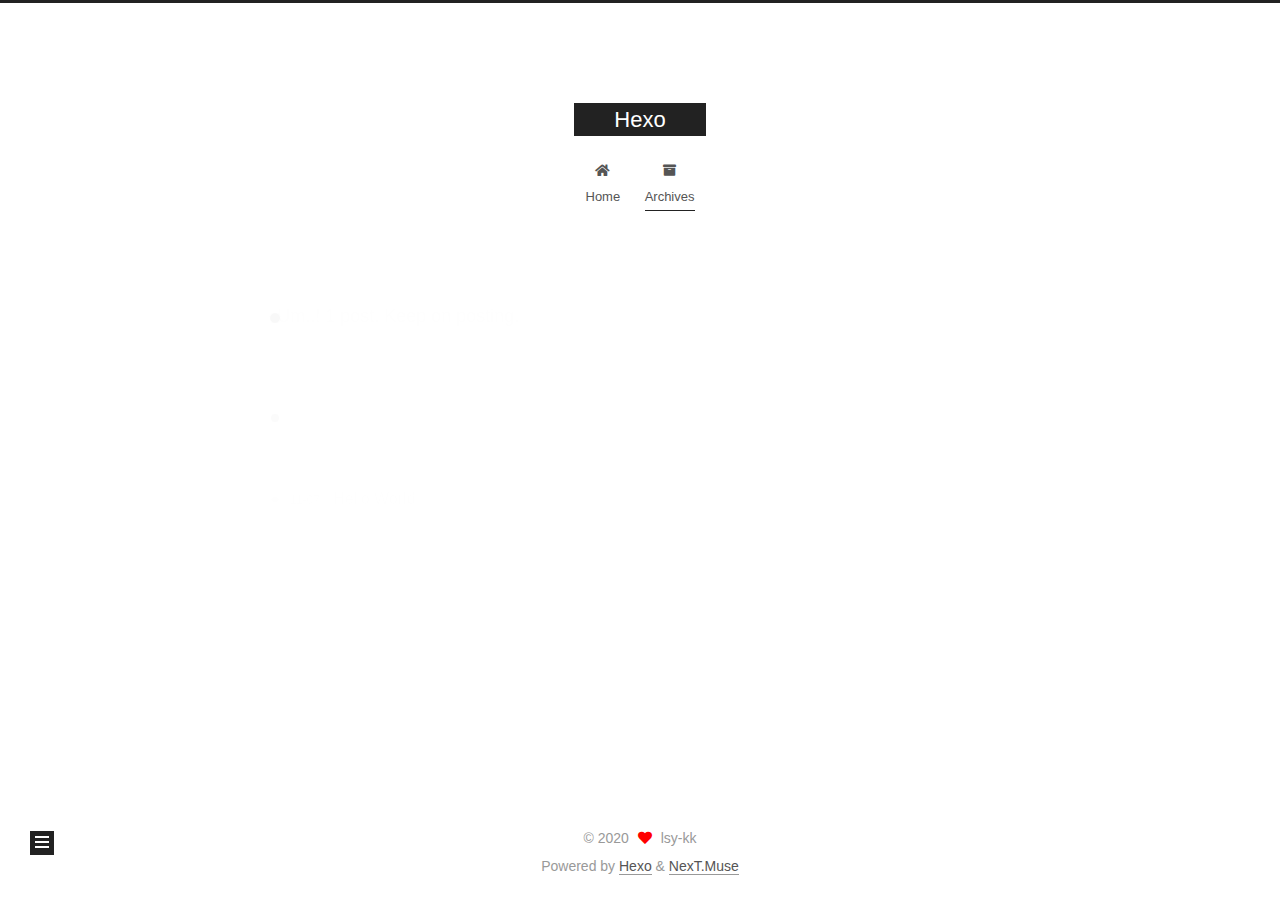
==== archives/index.html @ 4dfe0eaa "Site updated: 2020-11-07 11:35:47" ====
<!DOCTYPE html>
<html lang="en">
<head>
  <meta charset="UTF-8">
<meta name="viewport" content="width=device-width, initial-scale=1, maximum-scale=2">
<meta name="theme-color" content="#222">
<meta name="generator" content="Hexo 5.2.0">
  <link rel="apple-touch-icon" sizes="180x180" href="/images/apple-touch-icon-next.png">
  <link rel="icon" type="image/png" sizes="32x32" href="/images/favicon-32x32-next.png">
  <link rel="icon" type="image/png" sizes="16x16" href="/images/favicon-16x16-next.png">
  <link rel="mask-icon" href="/images/logo.svg" color="#222">

<link rel="stylesheet" href="/css/main.css">


<link rel="stylesheet" href="/lib/font-awesome/css/all.min.css">

<script id="hexo-configurations">
    var NexT = window.NexT || {};
    var CONFIG = {"hostname":"lsy-kk.github.io","root":"/","scheme":"Muse","version":"7.8.0","exturl":false,"sidebar":{"position":"left","display":"post","padding":18,"offset":12,"onmobile":false},"copycode":{"enable":false,"show_result":false,"style":null},"back2top":{"enable":true,"sidebar":false,"scrollpercent":false},"bookmark":{"enable":false,"color":"#222","save":"auto"},"fancybox":false,"mediumzoom":false,"lazyload":false,"pangu":false,"comments":{"style":"tabs","active":null,"storage":true,"lazyload":false,"nav":null},"algolia":{"hits":{"per_page":10},"labels":{"input_placeholder":"Search for Posts","hits_empty":"We didn't find any results for the search: ${query}","hits_stats":"${hits} results found in ${time} ms"}},"localsearch":{"enable":false,"trigger":"auto","top_n_per_article":1,"unescape":false,"preload":false},"motion":{"enable":true,"async":false,"transition":{"post_block":"fadeIn","post_header":"slideDownIn","post_body":"slideDownIn","coll_header":"slideLeftIn","sidebar":"slideUpIn"}}};
  </script>

  <meta property="og:type" content="website">
<meta property="og:title" content="Hexo">
<meta property="og:url" content="https://lsy-kk.github.io/archives/index.html">
<meta property="og:site_name" content="Hexo">
<meta property="og:locale" content="en_US">
<meta property="article:author" content="lsy-kk">
<meta name="twitter:card" content="summary">

<link rel="canonical" href="https://lsy-kk.github.io/archives/">


<script id="page-configurations">
  // https://hexo.io/docs/variables.html
  CONFIG.page = {
    sidebar: "",
    isHome : false,
    isPost : false,
    lang   : 'en'
  };
</script>

  <title>Archive | Hexo</title>
  






  <noscript>
  <style>
  .use-motion .brand,
  .use-motion .menu-item,
  .sidebar-inner,
  .use-motion .post-block,
  .use-motion .pagination,
  .use-motion .comments,
  .use-motion .post-header,
  .use-motion .post-body,
  .use-motion .collection-header { opacity: initial; }

  .use-motion .site-title,
  .use-motion .site-subtitle {
    opacity: initial;
    top: initial;
  }

  .use-motion .logo-line-before i { left: initial; }
  .use-motion .logo-line-after i { right: initial; }
  </style>
</noscript>

</head>

<body itemscope itemtype="http://schema.org/WebPage">
  <div class="container use-motion">
    <div class="headband"></div>

    <header class="header" itemscope itemtype="http://schema.org/WPHeader">
      <div class="header-inner"><div class="site-brand-container">
  <div class="site-nav-toggle">
    <div class="toggle" aria-label="Toggle navigation bar">
      <span class="toggle-line toggle-line-first"></span>
      <span class="toggle-line toggle-line-middle"></span>
      <span class="toggle-line toggle-line-last"></span>
    </div>
  </div>

  <div class="site-meta">

    <a href="/" class="brand" rel="start">
      <span class="logo-line-before"><i></i></span>
      <h1 class="site-title">Hexo</h1>
      <span class="logo-line-after"><i></i></span>
    </a>
  </div>

  <div class="site-nav-right">
    <div class="toggle popup-trigger">
    </div>
  </div>
</div>




<nav class="site-nav">
  <ul id="menu" class="main-menu menu">
        <li class="menu-item menu-item-home">

    <a href="/" rel="section"><i class="fa fa-home fa-fw"></i>Home</a>

  </li>
        <li class="menu-item menu-item-archives">

    <a href="/archives/" rel="section"><i class="fa fa-archive fa-fw"></i>Archives</a>

  </li>
  </ul>
</nav>




</div>
    </header>

    
  <div class="back-to-top">
    <i class="fa fa-arrow-up"></i>
    <span>0%</span>
  </div>


    <main class="main">
      <div class="main-inner">
        <div class="content-wrap">
          

          <div class="content archive">
            

  
  
  
  <div class="post-block">
    <div class="posts-collapse">
      <div class="collection-title">
        <span class="collection-header">Um..! 1 post. Keep on posting.</span>
      </div>

      
    <div class="collection-year">
      <span class="collection-header">2020</span>
    </div>

  <article itemscope itemtype="http://schema.org/Article">
    <header class="post-header">

      <div class="post-meta">
        <time itemprop="dateCreated"
              datetime="2020-11-07T11:27:45+08:00"
              content="2020-11-07">
          11-07
        </time>
      </div>

      <div class="post-title">
          <a class="post-title-link" href="/2020/11/07/hello-world/" itemprop="url">
            <span itemprop="name">Hello World</span>
          </a>
      </div>

    </header>
  </article>


    </div>
  </div>
  
  
  

  



          </div>
          

<script>
  window.addEventListener('tabs:register', () => {
    let { activeClass } = CONFIG.comments;
    if (CONFIG.comments.storage) {
      activeClass = localStorage.getItem('comments_active') || activeClass;
    }
    if (activeClass) {
      let activeTab = document.querySelector(`a[href="#comment-${activeClass}"]`);
      if (activeTab) {
        activeTab.click();
      }
    }
  });
  if (CONFIG.comments.storage) {
    window.addEventListener('tabs:click', event => {
      if (!event.target.matches('.tabs-comment .tab-content .tab-pane')) return;
      let commentClass = event.target.classList[1];
      localStorage.setItem('comments_active', commentClass);
    });
  }
</script>

        </div>
          
  
  <div class="toggle sidebar-toggle">
    <span class="toggle-line toggle-line-first"></span>
    <span class="toggle-line toggle-line-middle"></span>
    <span class="toggle-line toggle-line-last"></span>
  </div>

  <aside class="sidebar">
    <div class="sidebar-inner">

      <ul class="sidebar-nav motion-element">
        <li class="sidebar-nav-toc">
          Table of Contents
        </li>
        <li class="sidebar-nav-overview">
          Overview
        </li>
      </ul>

      <!--noindex-->
      <div class="post-toc-wrap sidebar-panel">
      </div>
      <!--/noindex-->

      <div class="site-overview-wrap sidebar-panel">
        <div class="site-author motion-element" itemprop="author" itemscope itemtype="http://schema.org/Person">
  <p class="site-author-name" itemprop="name">lsy-kk</p>
  <div class="site-description" itemprop="description"></div>
</div>
<div class="site-state-wrap motion-element">
  <nav class="site-state">
      <div class="site-state-item site-state-posts">
          <a href="/archives/">
        
          <span class="site-state-item-count">1</span>
          <span class="site-state-item-name">posts</span>
        </a>
      </div>
  </nav>
</div>



      </div>

    </div>
  </aside>
  <div id="sidebar-dimmer"></div>


      </div>
    </main>

    <footer class="footer">
      <div class="footer-inner">
        

        

<div class="copyright">
  
  &copy; 
  <span itemprop="copyrightYear">2020</span>
  <span class="with-love">
    <i class="fa fa-heart"></i>
  </span>
  <span class="author" itemprop="copyrightHolder">lsy-kk</span>
</div>
  <div class="powered-by">Powered by <a href="https://hexo.io/" class="theme-link" rel="noopener" target="_blank">Hexo</a> & <a href="https://muse.theme-next.org/" class="theme-link" rel="noopener" target="_blank">NexT.Muse</a>
  </div>

        








      </div>
    </footer>
  </div>

  
  <script src="/lib/anime.min.js"></script>
  <script src="/lib/velocity/velocity.min.js"></script>
  <script src="/lib/velocity/velocity.ui.min.js"></script>

<script src="/js/utils.js"></script>

<script src="/js/motion.js"></script>


<script src="/js/schemes/muse.js"></script>


<script src="/js/next-boot.js"></script>




  















  

  

</body>
</html>
---- css/main.css ----
:root {
  --body-bg-color: #fff;
  --content-bg-color: #fff;
  --card-bg-color: #f5f5f5;
  --text-color: #555;
  --blockquote-color: #666;
  --link-color: #555;
  --link-hover-color: #222;
  --brand-color: #fff;
  --brand-hover-color: #fff;
  --table-row-odd-bg-color: #f9f9f9;
  --table-row-hover-bg-color: #f5f5f5;
  --menu-item-bg-color: #f5f5f5;
  --btn-default-bg: #222;
  --btn-default-color: #fff;
  --btn-default-border-color: #222;
  --btn-default-hover-bg: #fff;
  --btn-default-hover-color: #222;
  --btn-default-hover-border-color: #222;
}
html {
  line-height: 1.15; /* 1 */
  -webkit-text-size-adjust: 100%; /* 2 */
}
body {
  margin: 0;
}
main {
  display: block;
}
h1 {
  font-size: 2em;
  margin: 0.67em 0;
}
hr {
  box-sizing: content-box; /* 1 */
  height: 0; /* 1 */
  overflow: visible; /* 2 */
}
pre {
  font-family: monospace, monospace; /* 1 */
  font-size: 1em; /* 2 */
}
a {
  background: transparent;
}
abbr[title] {
  border-bottom: none; /* 1 */
  text-decoration: underline; /* 2 */
  text-decoration: underline dotted; /* 2 */
}
b,
strong {
  font-weight: bolder;
}
code,
kbd,
samp {
  font-family: monospace, monospace; /* 1 */
  font-size: 1em; /* 2 */
}
small {
  font-size: 80%;
}
sub,
sup {
  font-size: 75%;
  line-height: 0;
  position: relative;
  vertical-align: baseline;
}
sub {
  bottom: -0.25em;
}
sup {
  top: -0.5em;
}
img {
  border-style: none;
}
button,
input,
optgroup,
select,
textarea {
  font-family: inherit; /* 1 */
  font-size: 100%; /* 1 */
  line-height: 1.15; /* 1 */
  margin: 0; /* 2 */
}
button,
input {
/* 1 */
  overflow: visible;
}
button,
select {
/* 1 */
  text-transform: none;
}
button,
[type='button'],
[type='reset'],
[type='submit'] {
  -webkit-appearance: button;
}
button::-moz-focus-inner,
[type='button']::-moz-focus-inner,
[type='reset']::-moz-focus-inner,
[type='submit']::-moz-focus-inner {
  border-style: none;
  padding: 0;
}
button:-moz-focusring,
[type='button']:-moz-focusring,
[type='reset']:-moz-focusring,
[type='submit']:-moz-focusring {
  outline: 1px dotted ButtonText;
}
fieldset {
  padding: 0.35em 0.75em 0.625em;
}
legend {
  box-sizing: border-box; /* 1 */
  color: inherit; /* 2 */
  display: table; /* 1 */
  max-width: 100%; /* 1 */
  padding: 0; /* 3 */
  white-space: normal; /* 1 */
}
progress {
  vertical-align: baseline;
}
textarea {
  overflow: auto;
}
[type='checkbox'],
[type='radio'] {
  box-sizing: border-box; /* 1 */
  padding: 0; /* 2 */
}
[type='number']::-webkit-inner-spin-button,
[type='number']::-webkit-outer-spin-button {
  height: auto;
}
[type='search'] {
  outline-offset: -2px; /* 2 */
  -webkit-appearance: textfield; /* 1 */
}
[type='search']::-webkit-search-decoration {
  -webkit-appearance: none;
}
::-webkit-file-upload-button {
  font: inherit; /* 2 */
  -webkit-appearance: button; /* 1 */
}
details {
  display: block;
}
summary {
  display: list-item;
}
template {
  display: none;
}
[hidden] {
  display: none;
}
::selection {
  background: #262a30;
  color: #eee;
}
html,
body {
  height: 100%;
}
body {
  background: var(--body-bg-color);
  color: var(--text-color);
  font-family: 'Lato', "PingFang SC", "Microsoft YaHei", sans-serif;
  font-size: 1em;
  line-height: 2;
}
@media (max-width: 991px) {
  body {
    padding-left: 0 !important;
    padding-right: 0 !important;
  }
}
h1,
h2,
h3,
h4,
h5,
h6 {
  font-family: 'Lato', "PingFang SC", "Microsoft YaHei", sans-serif;
  font-weight: bold;
  line-height: 1.5;
  margin: 20px 0 15px;
}
h1 {
  font-size: 1.5em;
}
h2 {
  font-size: 1.375em;
}
h3 {
  font-size: 1.25em;
}
h4 {
  font-size: 1.125em;
}
h5 {
  font-size: 1em;
}
h6 {
  font-size: 0.875em;
}
p {
  margin: 0 0 20px 0;
}
a,
span.exturl {
  border-bottom: 1px solid #999;
  color: var(--link-color);
  outline: 0;
  text-decoration: none;
  overflow-wrap: break-word;
  word-wrap: break-word;
  cursor: pointer;
}
a:hover,
span.exturl:hover {
  border-bottom-color: var(--link-hover-color);
  color: var(--link-hover-color);
}
iframe,
img,
video {
  display: block;
  margin-left: auto;
  margin-right: auto;
  max-width: 100%;
}
hr {
  background-image: repeating-linear-gradient(-45deg, #ddd, #ddd 4px, transparent 4px, transparent 8px);
  border: 0;
  height: 3px;
  margin: 40px 0;
}
blockquote {
  border-left: 4px solid #ddd;
  color: var(--blockquote-color);
  margin: 0;
  padding: 0 15px;
}
blockquote cite::before {
  content: '-';
  padding: 0 5px;
}
dt {
  font-weight: bold;
}
dd {
  margin: 0;
  padding: 0;
}
kbd {
  background-color: #f5f5f5;
  background-image: linear-gradient(#eee, #fff, #eee);
  border: 1px solid #ccc;
  border-radius: 0.2em;
  box-shadow: 0.1em 0.1em 0.2em rgba(0,0,0,0.1);
  color: #555;
  font-family: inherit;
  padding: 0.1em 0.3em;
  white-space: nowrap;
}
.table-container {
  overflow: auto;
}
table {
  border-collapse: collapse;
  border-spacing: 0;
  font-size: 0.875em;
  margin: 0 0 20px 0;
  width: 100%;
}
tbody tr:nth-of-type(odd) {
  background: var(--table-row-odd-bg-color);
}
tbody tr:hover {
  background: var(--table-row-hover-bg-color);
}
caption,
th,
td {
  font-weight: normal;
  padding: 8px;
  vertical-align: middle;
}
th,
td {
  border: 1px solid #ddd;
  border-bottom: 3px solid #ddd;
}
th {
  font-weight: 700;
  padding-bottom: 10px;
}
td {
  border-bottom-width: 1px;
}
.btn {
  background: var(--btn-default-bg);
  border: 2px solid var(--btn-default-border-color);
  border-radius: 0;
  color: var(--btn-default-color);
  display: inline-block;
  font-size: 0.875em;
  line-height: 2;
  padding: 0 20px;
  text-decoration: none;
  transition-property: background-color;
  transition-delay: 0s;
  transition-duration: 0.2s;
  transition-timing-function: ease-in-out;
}
.btn:hover {
  background: var(--btn-default-hover-bg);
  border-color: var(--btn-default-hover-border-color);
  color: var(--btn-default-hover-color);
}
.btn + .btn {
  margin: 0 0 8px 8px;
}
.btn .fa-fw {
  text-align: left;
  width: 1.285714285714286em;
}
.toggle {
  line-height: 0;
}
.toggle .toggle-line {
  background: #fff;
  display: inline-block;
  height: 2px;
  left: 0;
  position: relative;
  top: 0;
  transition: all 0.4s;
  vertical-align: top;
  width: 100%;
}
.toggle .toggle-line:not(:first-child) {
  margin-top: 3px;
}
.toggle.toggle-arrow .toggle-line-first {
  left: 50%;
  top: 2px;
  transform: rotate(45deg);
  width: 50%;
}
.toggle.toggle-arrow .toggle-line-middle {
  left: 2px;
  width: 90%;
}
.toggle.toggle-arrow .toggle-line-last {
  left: 50%;
  top: -2px;
  transform: rotate(-45deg);
  width: 50%;
}
.toggle.toggle-close .toggle-line-first {
  transform: rotate(-45deg);
  top: 5px;
}
.toggle.toggle-close .toggle-line-middle {
  opacity: 0;
}
.toggle.toggle-close .toggle-line-last {
  transform: rotate(45deg);
  top: -5px;
}
.highlight,
pre {
  background: #f7f7f7;
  color: #4d4d4c;
  line-height: 1.6;
  margin: 0 auto 20px;
}
pre,
code {
  font-family: consolas, Menlo, monospace, "PingFang SC", "Microsoft YaHei";
}
code {
  background: #eee;
  border-radius: 3px;
  color: #555;
  padding: 2px 4px;
  overflow-wrap: break-word;
  word-wrap: break-word;
}
.highlight *::selection {
  background: #d6d6d6;
}
.highlight pre {
  border: 0;
  margin: 0;
  padding: 10px 0;
}
.highlight table {
  border: 0;
  margin: 0;
  width: auto;
}
.highlight td {
  border: 0;
  padding: 0;
}
.highlight figcaption {
  background: #eff2f3;
  color: #4d4d4c;
  display: flex;
  font-size: 0.875em;
  justify-content: space-between;
  line-height: 1.2;
  padding: 0.5em;
}
.highlight figcaption a {
  color: #4d4d4c;
}
.highlight figcaption a:hover {
  border-bottom-color: #4d4d4c;
}
.highlight .gutter {
  -moz-user-select: none;
  -ms-user-select: none;
  -webkit-user-select: none;
  user-select: none;
}
.highlight .gutter pre {
  background: #eff2f3;
  color: #869194;
  padding-left: 10px;
  padding-right: 10px;
  text-align: right;
}
.highlight .code pre {
  background: #f7f7f7;
  padding-left: 10px;
  width: 100%;
}
.gist table {
  width: auto;
}
.gist table td {
  border: 0;
}
pre {
  overflow: auto;
  padding: 10px;
}
pre code {
  background: none;
  color: #4d4d4c;
  font-size: 0.875em;
  padding: 0;
  text-shadow: none;
}
pre .deletion {
  background: #fdd;
}
pre .addition {
  background: #dfd;
}
pre .meta {
  color: #eab700;
  -moz-user-select: none;
  -ms-user-select: none;
  -webkit-user-select: none;
  user-select: none;
}
pre .comment {
  color: #8e908c;
}
pre .variable,
pre .attribute,
pre .tag,
pre .name,
pre .regexp,
pre .ruby .constant,
pre .xml .tag .title,
pre .xml .pi,
pre .xml .doctype,
pre .html .doctype,
pre .css .id,
pre .css .class,
pre .css .pseudo {
  color: #c82829;
}
pre .number,
pre .preprocessor,
pre .built_in,
pre .builtin-name,
pre .literal,
pre .params,
pre .constant,
pre .command {
  color: #f5871f;
}
pre .ruby .class .title,
pre .css .rules .attribute,
pre .string,
pre .symbol,
pre .value,
pre .inheritance,
pre .header,
pre .ruby .symbol,
pre .xml .cdata,
pre .special,
pre .formula {
  color: #718c00;
}
pre .title,
pre .css .hexcolor {
  color: #3e999f;
}
pre .function,
pre .python .decorator,
pre .python .title,
pre .ruby .function .title,
pre .ruby .title .keyword,
pre .perl .sub,
pre .javascript .title,
pre .coffeescript .title {
  color: #4271ae;
}
pre .keyword,
pre .javascript .function {
  color: #8959a8;
}
.blockquote-center {
  border-left: none;
  margin: 40px 0;
  padding: 0;
  position: relative;
  text-align: center;
}
.blockquote-center .fa {
  display: block;
  opacity: 0.6;
  position: absolute;
  width: 100%;
}
.blockquote-center .fa-quote-left {
  border-top: 1px solid #ccc;
  text-align: left;
  top: -20px;
}
.blockquote-center .fa-quote-right {
  border-bottom: 1px solid #ccc;
  text-align: right;
  bottom: -20px;
}
.blockquote-center p,
.blockquote-center div {
  text-align: center;
}
.post-body .group-picture img {
  margin: 0 auto;
  padding: 0 3px;
}
.group-picture-row {
  margin-bottom: 6px;
  overflow: hidden;
}
.group-picture-column {
  float: left;
  margin-bottom: 10px;
}
.post-body .label {
  color: #555;
  display: inline;
  padding: 0 2px;
}
.post-body .label.default {
  background: #f0f0f0;
}
.post-body .label.primary {
  background: #efe6f7;
}
.post-body .label.info {
  background: #e5f2f8;
}
.post-body .label.success {
  background: #e7f4e9;
}
.post-body .label.warning {
  background: #fcf6e1;
}
.post-body .label.danger {
  background: #fae8eb;
}
.post-body .tabs {
  margin-bottom: 20px;
}
.post-body .tabs,
.tabs-comment {
  display: block;
  padding-top: 10px;
  position: relative;
}
.post-body .tabs ul.nav-tabs,
.tabs-comment ul.nav-tabs {
  display: flex;
  flex-wrap: wrap;
  margin: 0;
  margin-bottom: -1px;
  padding: 0;
}
@media (max-width: 413px) {
  .post-body .tabs ul.nav-tabs,
  .tabs-comment ul.nav-tabs {
    display: block;
    margin-bottom: 5px;
  }
}
.post-body .tabs ul.nav-tabs li.tab,
.tabs-comment ul.nav-tabs li.tab {
  border-bottom: 1px solid #ddd;
  border-left: 1px solid transparent;
  border-right: 1px solid transparent;
  border-top: 3px solid transparent;
  flex-grow: 1;
  list-style-type: none;
  border-radius: 0 0 0 0;
}
@media (max-width: 413px) {
  .post-body .tabs ul.nav-tabs li.tab,
  .tabs-comment ul.nav-tabs li.tab {
    border-bottom: 1px solid transparent;
    border-left: 3px solid transparent;
    border-right: 1px solid transparent;
    border-top: 1px solid transparent;
  }
}
@media (max-width: 413px) {
  .post-body .tabs ul.nav-tabs li.tab,
  .tabs-comment ul.nav-tabs li.tab {
    border-radius: 0;
  }
}
.post-body .tabs ul.nav-tabs li.tab a,
.tabs-comment ul.nav-tabs li.tab a {
  border-bottom: initial;
  display: block;
  line-height: 1.8;
  outline: 0;
  padding: 0.25em 0.75em;
  text-align: center;
  transition-delay: 0s;
  transition-duration: 0.2s;
  transition-timing-function: ease-out;
}
.post-body .tabs ul.nav-tabs li.tab a i,
.tabs-comment ul.nav-tabs li.tab a i {
  width: 1.285714285714286em;
}
.post-body .tabs ul.nav-tabs li.tab.active,
.tabs-comment ul.nav-tabs li.tab.active {
  border-bottom: 1px solid transparent;
  border-left: 1px solid #ddd;
  border-right: 1px solid #ddd;
  border-top: 3px solid #fc6423;
}
@media (max-width: 413px) {
  .post-body .tabs ul.nav-tabs li.tab.active,
  .tabs-comment ul.nav-tabs li.tab.active {
    border-bottom: 1px solid #ddd;
    border-left: 3px solid #fc6423;
    border-right: 1px solid #ddd;
    border-top: 1px solid #ddd;
  }
}
.post-body .tabs ul.nav-tabs li.tab.active a,
.tabs-comment ul.nav-tabs li.tab.active a {
  color: var(--link-color);
  cursor: default;
}
.post-body .tabs .tab-content .tab-pane,
.tabs-comment .tab-content .tab-pane {
  border: 1px solid #ddd;
  border-top: 0;
  padding: 20px 20px 0 20px;
  border-radius: 0;
}
.post-body .tabs .tab-content .tab-pane:not(.active),
.tabs-comment .tab-content .tab-pane:not(.active) {
  display: none;
}
.post-body .tabs .tab-content .tab-pane.active,
.tabs-comment .tab-content .tab-pane.active {
  display: block;
}
.post-body .tabs .tab-content .tab-pane.active:nth-of-type(1),
.tabs-comment .tab-content .tab-pane.active:nth-of-type(1) {
  border-radius: 0 0 0 0;
}
@media (max-width: 413px) {
  .post-body .tabs .tab-content .tab-pane.active:nth-of-type(1),
  .tabs-comment .tab-content .tab-pane.active:nth-of-type(1) {
    border-radius: 0;
  }
}
.post-body .note {
  border-radius: 3px;
  margin-bottom: 20px;
  padding: 1em;
  position: relative;
  border: 1px solid #eee;
  border-left-width: 5px;
}
.post-body .note h2,
.post-body .note h3,
.post-body .note h4,
.post-body .note h5,
.post-body .note h6 {
  margin-top: 0;
  border-bottom: initial;
  margin-bottom: 0;
  padding-top: 0;
}
.post-body .note p:first-child,
.post-body .note ul:first-child,
.post-body .note ol:first-child,
.post-body .note table:first-child,
.post-body .note pre:first-child,
.post-body .note blockquote:first-child,
.post-body .note img:first-child {
  margin-top: 0;
}
.post-body .note p:last-child,
.post-body .note ul:last-child,
.post-body .note ol:last-child,
.post-body .note table:last-child,
.post-body .note pre:last-child,
.post-body .note blockquote:last-child,
.post-body .note img:last-child {
  margin-bottom: 0;
}
.post-body .note.default {
  border-left-color: #777;
}
.post-body .note.default h2,
.post-body .note.default h3,
.post-body .note.default h4,
.post-body .note.default h5,
.post-body .note.default h6 {
  color: #777;
}
.post-body .note.primary {
  border-left-color: #6f42c1;
}
.post-body .note.primary h2,
.post-body .note.primary h3,
.post-body .note.primary h4,
.post-body .note.primary h5,
.post-body .note.primary h6 {
  color: #6f42c1;
}
.post-body .note.info {
  border-left-color: #428bca;
}
.post-body .note.info h2,
.post-body .note.info h3,
.post-body .note.info h4,
.post-body .note.info h5,
.post-body .note.info h6 {
  color: #428bca;
}
.post-body .note.success {
  border-left-color: #5cb85c;
}
.post-body .note.success h2,
.post-body .note.success h3,
.post-body .note.success h4,
.post-body .note.success h5,
.post-body .note.success h6 {
  color: #5cb85c;
}
.post-body .note.warning {
  border-left-color: #f0ad4e;
}
.post-body .note.warning h2,
.post-body .note.warning h3,
.post-body .note.warning h4,
.post-body .note.warning h5,
.post-body .note.warning h6 {
  color: #f0ad4e;
}
.post-body .note.danger {
  border-left-color: #d9534f;
}
.post-body .note.danger h2,
.post-body .note.danger h3,
.post-body .note.danger h4,
.post-body .note.danger h5,
.post-body .note.danger h6 {
  color: #d9534f;
}
.pagination .prev,
.pagination .next,
.pagination .page-number,
.pagination .space {
  display: inline-block;
  margin: 0 10px;
  padding: 0 11px;
  position: relative;
  top: -1px;
}
@media (max-width: 767px) {
  .pagination .prev,
  .pagination .next,
  .pagination .page-number,
  .pagination .space {
    margin: 0 5px;
  }
}
.pagination {
  border-top: 1px solid #eee;
  margin: 120px 0 0;
  text-align: center;
}
.pagination .prev,
.pagination .next,
.pagination .page-number {
  border-bottom: 0;
  border-top: 1px solid #eee;
  transition-property: border-color;
  transition-delay: 0s;
  transition-duration: 0.2s;
  transition-timing-function: ease-in-out;
}
.pagination .prev:hover,
.pagination .next:hover,
.pagination .page-number:hover {
  border-top-color: #222;
}
.pagination .space {
  margin: 0;
  padding: 0;
}
.pagination .prev {
  margin-left: 0;
}
.pagination .next {
  margin-right: 0;
}
.pagination .page-number.current {
  background: #ccc;
  border-top-color: #ccc;
  color: #fff;
}
@media (max-width: 767px) {
  .pagination {
    border-top: none;
  }
  .pagination .prev,
  .pagination .next,
  .pagination .page-number {
    border-bottom: 1px solid #eee;
    border-top: 0;
    margin-bottom: 10px;
    padding: 0 10px;
  }
  .pagination .prev:hover,
  .pagination .next:hover,
  .pagination .page-number:hover {
    border-bottom-color: #222;
  }
}
.comments {
  margin-top: 60px;
  overflow: hidden;
}
.comment-button-group {
  display: flex;
  flex-wrap: wrap-reverse;
  justify-content: center;
  margin: 1em 0;
}
.comment-button-group .comment-button {
  margin: 0.1em 0.2em;
}
.comment-button-group .comment-button.active {
  background: var(--btn-default-hover-bg);
  border-color: var(--btn-default-hover-border-color);
  color: var(--btn-default-hover-color);
}
.comment-position {
  display: none;
}
.comment-position.active {
  display: block;
}
.tabs-comment {
  background: var(--content-bg-color);
  margin-top: 4em;
  padding-top: 0;
}
.tabs-comment .comments {
  border: 0;
  box-shadow: none;
  margin-top: 0;
  padding-top: 0;
}
.container {
  min-height: 100%;
  position: relative;
}
.main-inner {
  margin: 0 auto;
  width: 700px;
}
@media (min-width: 1200px) {
  .main-inner {
    width: 800px;
  }
}
@media (min-width: 1600px) {
  .main-inner {
    width: 900px;
  }
}
@media (max-width: 767px) {
  .content-wrap {
    padding: 0 20px;
  }
}
.header {
  background: transparent;
}
.header-inner {
  margin: 0 auto;
  width: 700px;
}
@media (min-width: 1200px) {
  .header-inner {
    width: 800px;
  }
}
@media (min-width: 1600px) {
  .header-inner {
    width: 900px;
  }
}
.site-brand-container {
  display: flex;
  flex-shrink: 0;
  padding: 0 10px;
}
.headband {
  background: #222;
  height: 3px;
}
.site-meta {
  flex-grow: 1;
  text-align: center;
}
@media (max-width: 767px) {
  .site-meta {
    text-align: center;
  }
}
.brand {
  border-bottom: none;
  color: var(--brand-color);
  display: inline-block;
  line-height: 1.375em;
  padding: 0 40px;
  position: relative;
}
.brand:hover {
  color: var(--brand-hover-color);
}
.site-title {
  font-family: 'Lato', "PingFang SC", "Microsoft YaHei", sans-serif;
  font-size: 1.375em;
  font-weight: normal;
  margin: 0;
}
.site-subtitle {
  color: #999;
  font-size: 0.8125em;
  margin: 10px 0;
}
.use-motion .brand {
  opacity: 0;
}
.use-motion .site-title,
.use-motion .site-subtitle,
.use-motion .custom-logo-image {
  opacity: 0;
  position: relative;
  top: -10px;
}
.site-nav-toggle,
.site-nav-right {
  display: none;
}
@media (max-width: 767px) {
  .site-nav-toggle,
  .site-nav-right {
    display: flex;
    flex-direction: column;
    justify-content: center;
  }
}
.site-nav-toggle .toggle,
.site-nav-right .toggle {
  color: var(--text-color);
  padding: 10px;
  width: 22px;
}
.site-nav-toggle .toggle .toggle-line,
.site-nav-right .toggle .toggle-line {
  background: var(--text-color);
  border-radius: 1px;
}
.site-nav {
  display: block;
}
@media (max-width: 767px) {
  .site-nav {
    clear: both;
    display: none;
  }
}
.site-nav.site-nav-on {
  display: block;
}
.menu {
  margin-top: 20px;
  padding-left: 0;
  text-align: center;
}
.menu-item {
  display: inline-block;
  list-style: none;
  margin: 0 10px;
}
@media (max-width: 767px) {
  .menu-item {
    display: block;
    margin-top: 10px;
  }
  .menu-item.menu-item-search {
    display: none;
  }
}
.menu-item a,
.menu-item span.exturl {
  border-bottom: 0;
  display: block;
  font-size: 0.8125em;
  transition-property: border-color;
  transition-delay: 0s;
  transition-duration: 0.2s;
  transition-timing-function: ease-in-out;
}
@media (hover: none) {
  .menu-item a:hover,
  .menu-item span.exturl:hover {
    border-bottom-color: transparent !important;
  }
}
.menu-item .fa,
.menu-item .fab,
.menu-item .far,
.menu-item .fas {
  margin-right: 8px;
}
.menu-item .badge {
  display: inline-block;
  font-weight: bold;
  line-height: 1;
  margin-left: 0.35em;
  margin-top: 0.35em;
  text-align: center;
  white-space: nowrap;
}
@media (max-width: 767px) {
  .menu-item .badge {
    float: right;
    margin-left: 0;
  }
}
.menu-item-active a,
.menu .menu-item a:hover,
.menu .menu-item span.exturl:hover {
  background: var(--menu-item-bg-color);
}
.use-motion .menu-item {
  opacity: 0;
}
.sidebar {
  background: #222;
  bottom: 0;
  box-shadow: inset 0 2px 6px #000;
  position: fixed;
  top: 0;
}
@media (max-width: 991px) {
  .sidebar {
    display: none;
  }
}
.sidebar-inner {
  color: #999;
  padding: 18px 10px;
  text-align: center;
}
.cc-license {
  margin-top: 10px;
  text-align: center;
}
.cc-license .cc-opacity {
  border-bottom: none;
  opacity: 0.7;
}
.cc-license .cc-opacity:hover {
  opacity: 0.9;
}
.cc-license img {
  display: inline-block;
}
.site-author-image {
  border: 2px solid #333;
  display: block;
  margin: 0 auto;
  max-width: 96px;
  padding: 2px;
}
.site-author-name {
  color: #f5f5f5;
  font-weight: normal;
  margin: 5px 0 0;
  text-align: center;
}
.site-description {
  color: #999;
  font-size: 1em;
  margin-top: 5px;
  text-align: center;
}
.links-of-author {
  margin-top: 15px;
}
.links-of-author a,
.links-of-author span.exturl {
  border-bottom-color: #555;
  display: inline-block;
  font-size: 0.8125em;
  margin-bottom: 10px;
  margin-right: 10px;
  vertical-align: middle;
}
.links-of-author a::before,
.links-of-author span.exturl::before {
  background: #ff3e2f;
  border-radius: 50%;
  content: ' ';
  display: inline-block;
  height: 4px;
  margin-right: 3px;
  vertical-align: middle;
  width: 4px;
}
.sidebar-button {
  margin-top: 15px;
}
.sidebar-button a {
  border: 1px solid #fc6423;
  border-radius: 4px;
  color: #fc6423;
  display: inline-block;
  padding: 0 15px;
}
.sidebar-button a .fa,
.sidebar-button a .fab,
.sidebar-button a .far,
.sidebar-button a .fas {
  margin-right: 5px;
}
.sidebar-button a:hover {
  background: #fc6423;
  border: 1px solid #fc6423;
  color: #fff;
}
.sidebar-button a:hover .fa,
.sidebar-button a:hover .fab,
.sidebar-button a:hover .far,
.sidebar-button a:hover .fas {
  color: #fff;
}
.links-of-blogroll {
  font-size: 0.8125em;
  margin-top: 10px;
}
.links-of-blogroll-title {
  font-size: 0.875em;
  font-weight: 600;
  margin-top: 0;
}
.links-of-blogroll-list {
  list-style: none;
  margin: 0;
  padding: 0;
}
#sidebar-dimmer {
  display: none;
}
@media (max-width: 767px) {
  #sidebar-dimmer {
    background: #000;
    display: block;
    height: 100%;
    left: 100%;
    opacity: 0;
    position: fixed;
    top: 0;
    width: 100%;
    z-index: 1100;
  }
  .sidebar-active + #sidebar-dimmer {
    opacity: 0.7;
    transform: translateX(-100%);
    transition: opacity 0.5s;
  }
}
.sidebar-nav {
  margin: 0;
  padding-bottom: 20px;
  padding-left: 0;
}
.sidebar-nav li {
  border-bottom: 1px solid transparent;
  color: #666;
  cursor: pointer;
  display: inline-block;
  font-size: 0.875em;
}
.sidebar-nav li.sidebar-nav-overview {
  margin-left: 10px;
}
.sidebar-nav li:hover {
  color: #f5f5f5;
}
.sidebar-nav .sidebar-nav-active {
  border-bottom-color: #87daff;
  color: #87daff;
}
.sidebar-nav .sidebar-nav-active:hover {
  color: #87daff;
}
.sidebar-panel {
  display: none;
  overflow-x: hidden;
  overflow-y: auto;
}
.sidebar-panel-active {
  display: block;
}
.sidebar-toggle {
  background: #222;
  bottom: 45px;
  cursor: pointer;
  height: 14px;
  left: 30px;
  padding: 5px;
  position: fixed;
  width: 14px;
  z-index: 1300;
}
@media (max-width: 991px) {
  .sidebar-toggle {
    left: 20px;
    opacity: 0.8;
    display: none;
  }
}
.sidebar-toggle:hover .toggle-line {
  background: #87daff;
}
.post-toc {
  font-size: 0.875em;
}
.post-toc ol {
  list-style: none;
  margin: 0;
  padding: 0 2px 5px 10px;
  text-align: left;
}
.post-toc ol > ol {
  padding-left: 0;
}
.post-toc ol a {
  transition-property: all;
  transition-delay: 0s;
  transition-duration: 0.2s;
  transition-timing-function: ease-in-out;
}
.post-toc .nav-item {
  line-height: 1.8;
  overflow: hidden;
  text-overflow: ellipsis;
  white-space: nowrap;
}
.post-toc .nav .nav-child {
  display: none;
}
.post-toc .nav .active > .nav-child {
  display: block;
}
.post-toc .nav .active-current > .nav-child {
  display: block;
}
.post-toc .nav .active-current > .nav-child > .nav-item {
  display: block;
}
.post-toc .nav .active > a {
  border-bottom-color: #87daff;
  color: #87daff;
}
.post-toc .nav .active-current > a {
  color: #87daff;
}
.post-toc .nav .active-current > a:hover {
  color: #87daff;
}
.site-state {
  display: flex;
  justify-content: center;
  line-height: 1.4;
  margin-top: 10px;
  overflow: hidden;
  text-align: center;
  white-space: nowrap;
}
.site-state-item {
  padding: 0 15px;
}
.site-state-item:not(:first-child) {
  border-left: 1px solid #333;
}
.site-state-item a {
  border-bottom: none;
}
.site-state-item-count {
  display: block;
  font-size: 1.25em;
  font-weight: 600;
  text-align: center;
}
.site-state-item-name {
  color: inherit;
  font-size: 0.875em;
}
.footer {
  color: #999;
  font-size: 0.875em;
  padding: 20px 0;
}
.footer.footer-fixed {
  bottom: 0;
  left: 0;
  position: absolute;
  right: 0;
}
.footer-inner {
  box-sizing: border-box;
  margin: 0 auto;
  text-align: center;
  width: 700px;
}
@media (min-width: 1200px) {
  .footer-inner {
    width: 800px;
  }
}
@media (min-width: 1600px) {
  .footer-inner {
    width: 900px;
  }
}
.languages {
  display: inline-block;
  font-size: 1.125em;
  position: relative;
}
.languages .lang-select-label span {
  margin: 0 0.5em;
}
.languages .lang-select {
  height: 100%;
  left: 0;
  opacity: 0;
  position: absolute;
  top: 0;
  width: 100%;
}
.with-love {
  color: #ff0000;
  display: inline-block;
  margin: 0 5px;
}
.powered-by,
.theme-info {
  display: inline-block;
}
@-moz-keyframes iconAnimate {
  0%, 100% {
    transform: scale(1);
  }
  10%, 30% {
    transform: scale(0.9);
  }
  20%, 40%, 60%, 80% {
    transform: scale(1.1);
  }
  50%, 70% {
    transform: scale(1.1);
  }
}
@-webkit-keyframes iconAnimate {
  0%, 100% {
    transform: scale(1);
  }
  10%, 30% {
    transform: scale(0.9);
  }
  20%, 40%, 60%, 80% {
    transform: scale(1.1);
  }
  50%, 70% {
    transform: scale(1.1);
  }
}
@-o-keyframes iconAnimate {
  0%, 100% {
    transform: scale(1);
  }
  10%, 30% {
    transform: scale(0.9);
  }
  20%, 40%, 60%, 80% {
    transform: scale(1.1);
  }
  50%, 70% {
    transform: scale(1.1);
  }
}
@keyframes iconAnimate {
  0%, 100% {
    transform: scale(1);
  }
  10%, 30% {
    transform: scale(0.9);
  }
  20%, 40%, 60%, 80% {
    transform: scale(1.1);
  }
  50%, 70% {
    transform: scale(1.1);
  }
}
.back-to-top {
  font-size: 12px;
  text-align: center;
  transition-delay: 0s;
  transition-duration: 0.2s;
  transition-timing-function: ease-in-out;
}
.back-to-top {
  background: #222;
  bottom: -100px;
  box-sizing: border-box;
  color: #fff;
  cursor: pointer;
  left: 30px;
  opacity: 1;
  padding: 0 6px;
  position: fixed;
  transition-property: bottom;
  z-index: 1300;
  width: 24px;
}
.back-to-top span {
  display: none;
}
.back-to-top:hover {
  color: #87daff;
}
.back-to-top.back-to-top-on {
  bottom: 19px;
}
@media (max-width: 991px) {
  .back-to-top {
    left: 20px;
    opacity: 0.8;
  }
}
.post-body {
  font-family: 'Lato', "PingFang SC", "Microsoft YaHei", sans-serif;
  overflow-wrap: break-word;
  word-wrap: break-word;
}
@media (min-width: 1200px) {
  .post-body {
    font-size: 1.125em;
  }
}
.post-body .exturl .fa {
  font-size: 0.875em;
  margin-left: 4px;
}
.post-body .image-caption,
.post-body .figure .caption {
  color: #999;
  font-size: 0.875em;
  font-weight: bold;
  line-height: 1;
  margin: -20px auto 15px;
  text-align: center;
}
.post-sticky-flag {
  display: inline-block;
  transform: rotate(30deg);
}
.post-button {
  margin-top: 40px;
  text-align: center;
}
.use-motion .post-block,
.use-motion .pagination,
.use-motion .comments {
  opacity: 0;
}
.use-motion .post-header {
  opacity: 0;
}
.use-motion .post-body {
  opacity: 0;
}
.use-motion .collection-header {
  opacity: 0;
}
.posts-collapse {
  margin-left: 35px;
  position: relative;
}
@media (max-width: 767px) {
  .posts-collapse {
    margin-left: 0px;
    margin-right: 0px;
  }
}
.posts-collapse .collection-title {
  font-size: 1.125em;
  position: relative;
}
.posts-collapse .collection-title::before {
  background: #999;
  border: 1px solid #fff;
  border-radius: 50%;
  content: ' ';
  height: 10px;
  left: 0;
  margin-left: -6px;
  margin-top: -4px;
  position: absolute;
  top: 50%;
  width: 10px;
}
.posts-collapse .collection-year {
  font-size: 1.5em;
  font-weight: bold;
  margin: 60px 0;
  position: relative;
}
.posts-collapse .collection-year::before {
  background: #bbb;
  border-radius: 50%;
  content: ' ';
  height: 8px;
  left: 0;
  margin-left: -4px;
  margin-top: -4px;
  position: absolute;
  top: 50%;
  width: 8px;
}
.posts-collapse .collection-header {
  display: block;
  margin: 0 0 0 20px;
}
.posts-collapse .collection-header small {
  color: #bbb;
  margin-left: 5px;
}
.posts-collapse .post-header {
  border-bottom: 1px dashed #ccc;
  margin: 30px 0;
  padding-left: 15px;
  position: relative;
  transition-property: border;
  transition-delay: 0s;
  transition-duration: 0.2s;
  transition-timing-function: ease-in-out;
}
.posts-collapse .post-header::before {
  background: #bbb;
  border: 1px solid #fff;
  border-radius: 50%;
  content: ' ';
  height: 6px;
  left: 0;
  margin-left: -4px;
  position: absolute;
  top: 0.75em;
  transition-property: background;
  width: 6px;
  transition-delay: 0s;
  transition-duration: 0.2s;
  transition-timing-function: ease-in-out;
}
.posts-collapse .post-header:hover {
  border-bottom-color: #666;
}
.posts-collapse .post-header:hover::before {
  background: #222;
}
.posts-collapse .post-meta {
  display: inline;
  font-size: 0.75em;
  margin-right: 10px;
}
.posts-collapse .post-title {
  display: inline;
}
.posts-collapse .post-title a,
.posts-collapse .post-title span.exturl {
  border-bottom: none;
  color: var(--link-color);
}
.posts-collapse .post-title .fa-external-link-alt {
  font-size: 0.875em;
  margin-left: 5px;
}
.posts-collapse::before {
  background: #f5f5f5;
  content: ' ';
  height: 100%;
  left: 0;
  margin-left: -2px;
  position: absolute;
  top: 1.25em;
  width: 4px;
}
.post-eof {
  background: #ccc;
  height: 1px;
  margin: 80px auto 60px;
  text-align: center;
  width: 8%;
}
.post-block:last-of-type .post-eof {
  display: none;
}
.content {
  padding-top: 40px;
}
@media (min-width: 992px) {
  .post-body {
    text-align: justify;
  }
}
@media (max-width: 991px) {
  .post-body {
    text-align: justify;
  }
}
.post-body h1,
.post-body h2,
.post-body h3,
.post-body h4,
.post-body h5,
.post-body h6 {
  padding-top: 10px;
}
.post-body h1 .header-anchor,
.post-body h2 .header-anchor,
.post-body h3 .header-anchor,
.post-body h4 .header-anchor,
.post-body h5 .header-anchor,
.post-body h6 .header-anchor {
  border-bottom-style: none;
  color: #ccc;
  float: right;
  margin-left: 10px;
  visibility: hidden;
}
.post-body h1 .header-anchor:hover,
.post-body h2 .header-anchor:hover,
.post-body h3 .header-anchor:hover,
.post-body h4 .header-anchor:hover,
.post-body h5 .header-anchor:hover,
.post-body h6 .header-anchor:hover {
  color: inherit;
}
.post-body h1:hover .header-anchor,
.post-body h2:hover .header-anchor,
.post-body h3:hover .header-anchor,
.post-body h4:hover .header-anchor,
.post-body h5:hover .header-anchor,
.post-body h6:hover .header-anchor {
  visibility: visible;
}
.post-body iframe,
.post-body img,
.post-body video {
  margin-bottom: 20px;
}
.post-body .video-container {
  height: 0;
  margin-bottom: 20px;
  overflow: hidden;
  padding-top: 75%;
  position: relative;
  width: 100%;
}
.post-body .video-container iframe,
.post-body .video-container object,
.post-body .video-container embed {
  height: 100%;
  left: 0;
  margin: 0;
  position: absolute;
  top: 0;
  width: 100%;
}
.post-gallery {
  align-items: center;
  display: grid;
  grid-gap: 10px;
  grid-template-columns: 1fr 1fr 1fr;
  margin-bottom: 20px;
}
@media (max-width: 767px) {
  .post-gallery {
    grid-template-columns: 1fr 1fr;
  }
}
.post-gallery a {
  border: 0;
}
.post-gallery img {
  margin: 0;
}
.posts-expand .post-header {
  font-size: 1.125em;
}
.posts-expand .post-title {
  font-size: 1.5em;
  font-weight: normal;
  margin: initial;
  text-align: center;
  overflow-wrap: break-word;
  word-wrap: break-word;
}
.posts-expand .post-title-link {
  border-bottom: none;
  color: var(--link-color);
  display: inline-block;
  position: relative;
  vertical-align: top;
}
.posts-expand .post-title-link::before {
  background: var(--link-color);
  bottom: 0;
  content: '';
  height: 2px;
  left: 0;
  position: absolute;
  transform: scaleX(0);
  visibility: hidden;
  width: 100%;
  transition-delay: 0s;
  transition-duration: 0.2s;
  transition-timing-function: ease-in-out;
}
.posts-expand .post-title-link:hover::before {
  transform: scaleX(1);
  visibility: visible;
}
.posts-expand .post-title-link .fa-external-link-alt {
  font-size: 0.875em;
  margin-left: 5px;
}
.posts-expand .post-meta {
  color: #999;
  font-family: 'Lato', "PingFang SC", "Microsoft YaHei", sans-serif;
  font-size: 0.75em;
  margin: 3px 0 60px 0;
  text-align: center;
}
.posts-expand .post-meta .post-description {
  font-size: 0.875em;
  margin-top: 2px;
}
.posts-expand .post-meta time {
  border-bottom: 1px dashed #999;
  cursor: pointer;
}
.post-meta .post-meta-item + .post-meta-item::before {
  content: '|';
  margin: 0 0.5em;
}
.post-meta-divider {
  margin: 0 0.5em;
}
.post-meta-item-icon {
  margin-right: 3px;
}
@media (max-width: 991px) {
  .post-meta-item-icon {
    display: inline-block;
  }
}
@media (max-width: 991px) {
  .post-meta-item-text {
    display: none;
  }
}
.post-nav {
  border-top: 1px solid #eee;
  display: flex;
  justify-content: space-between;
  margin-top: 15px;
  padding: 10px 5px 0;
}
.post-nav-item {
  flex: 1;
}
.post-nav-item a {
  border-bottom: none;
  display: block;
  font-size: 0.875em;
  line-height: 1.6;
  position: relative;
}
.post-nav-item a:active {
  top: 2px;
}
.post-nav-item .fa {
  font-size: 0.75em;
}
.post-nav-item:first-child {
  margin-right: 15px;
}
.post-nav-item:first-child .fa {
  margin-right: 5px;
}
.post-nav-item:last-child {
  margin-left: 15px;
  text-align: right;
}
.post-nav-item:last-child .fa {
  margin-left: 5px;
}
.rtl.post-body p,
.rtl.post-body a,
.rtl.post-body h1,
.rtl.post-body h2,
.rtl.post-body h3,
.rtl.post-body h4,
.rtl.post-body h5,
.rtl.post-body h6,
.rtl.post-body li,
.rtl.post-body ul,
.rtl.post-body ol {
  direction: rtl;
  font-family: UKIJ Ekran;
}
.rtl.post-title {
  font-family: UKIJ Ekran;
}
.post-tags {
  margin-top: 40px;
  text-align: center;
}
.post-tags a {
  display: inline-block;
  font-size: 0.8125em;
}
.post-tags a:not(:last-child) {
  margin-right: 10px;
}
.post-widgets {
  border-top: 1px solid #eee;
  margin-top: 15px;
  text-align: center;
}
.wp_rating {
  height: 20px;
  line-height: 20px;
  margin-top: 10px;
  padding-top: 6px;
  text-align: center;
}
.social-like {
  display: flex;
  font-size: 0.875em;
  justify-content: center;
  text-align: center;
}
.reward-container {
  margin: 20px auto;
  padding: 10px 0;
  text-align: center;
  width: 90%;
}
.reward-container button {
  background: transparent;
  border: 1px solid #fc6423;
  border-radius: 0;
  color: #fc6423;
  cursor: pointer;
  line-height: 2;
  outline: 0;
  padding: 0 15px;
  vertical-align: text-top;
}
.reward-container button:hover {
  background: #fc6423;
  border: 1px solid transparent;
  color: #fa9366;
}
#qr {
  padding-top: 20px;
}
#qr a {
  border: 0;
}
#qr img {
  display: inline-block;
  margin: 0.8em 2em 0 2em;
  max-width: 100%;
  width: 180px;
}
#qr p {
  text-align: center;
}
.category-all-page .category-all-title {
  text-align: center;
}
.category-all-page .category-all {
  margin-top: 20px;
}
.category-all-page .category-list {
  list-style: none;
  margin: 0;
  padding: 0;
}
.category-all-page .category-list-item {
  margin: 5px 10px;
}
.category-all-page .category-list-count {
  color: #bbb;
}
.category-all-page .category-list-count::before {
  content: ' (';
  display: inline;
}
.category-all-page .category-list-count::after {
  content: ') ';
  display: inline;
}
.category-all-page .category-list-child {
  padding-left: 10px;
}
.event-list {
  padding: 0;
}
.event-list hr {
  background: #222;
  margin: 20px 0 45px 0;
}
.event-list hr::after {
  background: #222;
  color: #fff;
  content: 'NOW';
  display: inline-block;
  font-weight: bold;
  padding: 0 5px;
  text-align: right;
}
.event-list .event {
  background: #222;
  margin: 20px 0;
  min-height: 40px;
  padding: 15px 0 15px 10px;
}
.event-list .event .event-summary {
  color: #fff;
  margin: 0;
  padding-bottom: 3px;
}
.event-list .event .event-summary::before {
  animation: dot-flash 1s alternate infinite ease-in-out;
  color: #fff;
  content: '\f111';
  display: inline-block;
  font-size: 10px;
  margin-right: 25px;
  vertical-align: middle;
  font-family: 'Font Awesome 5 Free';
  font-weight: 900;
}
.event-list .event .event-relative-time {
  color: #bbb;
  display: inline-block;
  font-size: 12px;
  font-weight: normal;
  padding-left: 12px;
}
.event-list .event .event-details {
  color: #fff;
  display: block;
  line-height: 18px;
  margin-left: 56px;
  padding-bottom: 6px;
  padding-top: 3px;
  text-indent: -24px;
}
.event-list .event .event-details::before {
  color: #fff;
  display: inline-block;
  margin-right: 9px;
  text-align: center;
  text-indent: 0;
  width: 14px;
  font-family: 'Font Awesome 5 Free';
  font-weight: 900;
}
.event-list .event .event-details.event-location::before {
  content: '\f041';
}
.event-list .event .event-details.event-duration::before {
  content: '\f017';
}
.event-list .event-past {
  background: #f5f5f5;
}
.event-list .event-past .event-summary,
.event-list .event-past .event-details {
  color: #bbb;
  opacity: 0.9;
}
.event-list .event-past .event-summary::before,
.event-list .event-past .event-details::before {
  animation: none;
  color: #bbb;
}
@-moz-keyframes dot-flash {
  from {
    opacity: 1;
    transform: scale(1);
  }
  to {
    opacity: 0;
    transform: scale(0.8);
  }
}
@-webkit-keyframes dot-flash {
  from {
    opacity: 1;
    transform: scale(1);
  }
  to {
    opacity: 0;
    transform: scale(0.8);
  }
}
@-o-keyframes dot-flash {
  from {
    opacity: 1;
    transform: scale(1);
  }
  to {
    opacity: 0;
    transform: scale(0.8);
  }
}
@keyframes dot-flash {
  from {
    opacity: 1;
    transform: scale(1);
  }
  to {
    opacity: 0;
    transform: scale(0.8);
  }
}
ul.breadcrumb {
  font-size: 0.75em;
  list-style: none;
  margin: 1em 0;
  padding: 0 2em;
  text-align: center;
}
ul.breadcrumb li {
  display: inline;
}
ul.breadcrumb li + li::before {
  content: '/\00a0';
  font-weight: normal;
  padding: 0.5em;
}
ul.breadcrumb li + li:last-child {
  font-weight: bold;
}
.tag-cloud {
  text-align: center;
}
.tag-cloud a {
  display: inline-block;
  margin: 10px;
}
.tag-cloud a:hover {
  color: var(--link-hover-color) !important;
}
@media (max-width: 767px) {
  .header-inner,
  .main-inner,
  .footer-inner {
    width: auto;
  }
}
.header-inner {
  padding-top: 100px;
}
@media (max-width: 767px) {
  .header-inner {
    padding-top: 50px;
  }
}
.main-inner {
  padding-bottom: 60px;
}
.content {
  padding-top: 70px;
}
@media (max-width: 767px) {
  .content {
    padding-top: 35px;
  }
}
embed {
  display: block;
  margin: 0 auto 25px auto;
}
.custom-logo .site-meta-headline {
  text-align: center;
}
.custom-logo .site-title {
  color: #222;
  margin: 10px auto 0;
}
.custom-logo .site-title a {
  border: 0;
}
.custom-logo-image {
  background: #fff;
  margin: 0 auto;
  max-width: 150px;
  padding: 5px;
}
.brand {
  background: var(--btn-default-bg);
}
@media (max-width: 767px) {
  .site-nav {
    border-bottom: 1px solid #ddd;
    border-top: 1px solid #ddd;
    left: 0;
    margin: 0;
    padding: 0;
    width: 100%;
  }
}
@media (max-width: 767px) {
  .menu {
    text-align: left;
  }
}
.menu-item-active a,
.menu .menu-item a:hover,
.menu .menu-item span.exturl:hover {
  background: transparent;
  border-bottom: 1px solid var(--link-hover-color) !important;
}
@media (max-width: 767px) {
  .menu-item-active a,
  .menu .menu-item a:hover,
  .menu .menu-item span.exturl:hover {
    border-bottom: 1px dotted #ddd !important;
  }
}
@media (max-width: 767px) {
  .menu .menu-item {
    margin: 0 10px;
  }
}
.menu .menu-item a,
.menu .menu-item span.exturl {
  border-bottom: 1px solid transparent;
}
@media (max-width: 767px) {
  .menu .menu-item a,
  .menu .menu-item span.exturl {
    padding: 5px 10px;
  }
}
@media (min-width: 768px) {
  .menu .menu-item .fa,
  .menu .menu-item .fab,
  .menu .menu-item .far,
  .menu .menu-item .fas {
    display: block;
    line-height: 2;
    margin-right: 0;
    width: 100%;
  }
}
.menu .menu-item .badge {
  background: #eee;
  padding: 1px 4px;
}
.sub-menu {
  margin: 10px 0;
}
.sub-menu .menu-item {
  display: inline-block;
}
.sidebar {
  left: -320px;
}
.sidebar.sidebar-active {
  left: 0;
}
.sidebar {
  width: 320px;
  z-index: 1200;
  transition-delay: 0s;
  transition-duration: 0.2s;
  transition-timing-function: ease-out;
}
.sidebar a,
.sidebar span.exturl {
  border-bottom-color: #555;
  color: #999;
}
.sidebar a:hover,
.sidebar span.exturl:hover {
  border-bottom-color: #eee;
  color: #eee;
}
.links-of-blogroll-item {
  padding: 2px 10px;
}
.links-of-blogroll-item a,
.links-of-blogroll-item span.exturl {
  box-sizing: border-box;
  display: inline-block;
  max-width: 280px;
  overflow: hidden;
  text-overflow: ellipsis;
  white-space: nowrap;
}
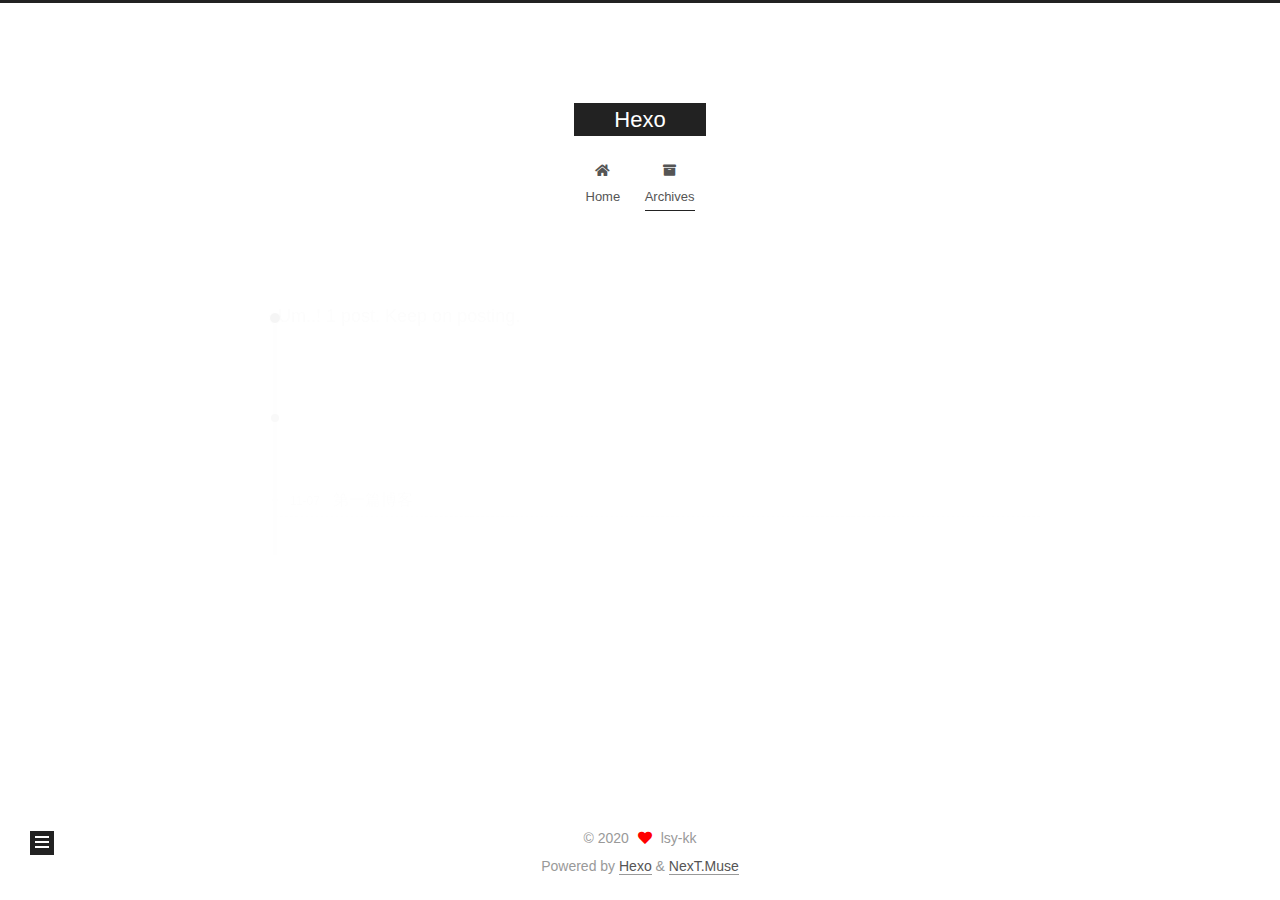
==== commit 48eec03a: "Site updated: 2020-11-07 12:10:04" ====
--- a/archives/index.html
+++ b/archives/index.html
@@ -169,7 +169,7 @@
 
       <div class="post-title">
           <a class="post-title-link" href="/2020/11/07/hello-world/" itemprop="url">
-            <span itemprop="name">Hello World</span>
+            <span itemprop="name">第一篇博客</span>
           </a>
       </div>
 
--- a/css/main.css
+++ b/css/main.css
@@ -1168,7 +1168,7 @@
 }
 .links-of-author a::before,
 .links-of-author span.exturl::before {
-  background: #ff3e2f;
+  background: #22e7cc;
   border-radius: 50%;
   content: ' ';
   display: inline-block;
